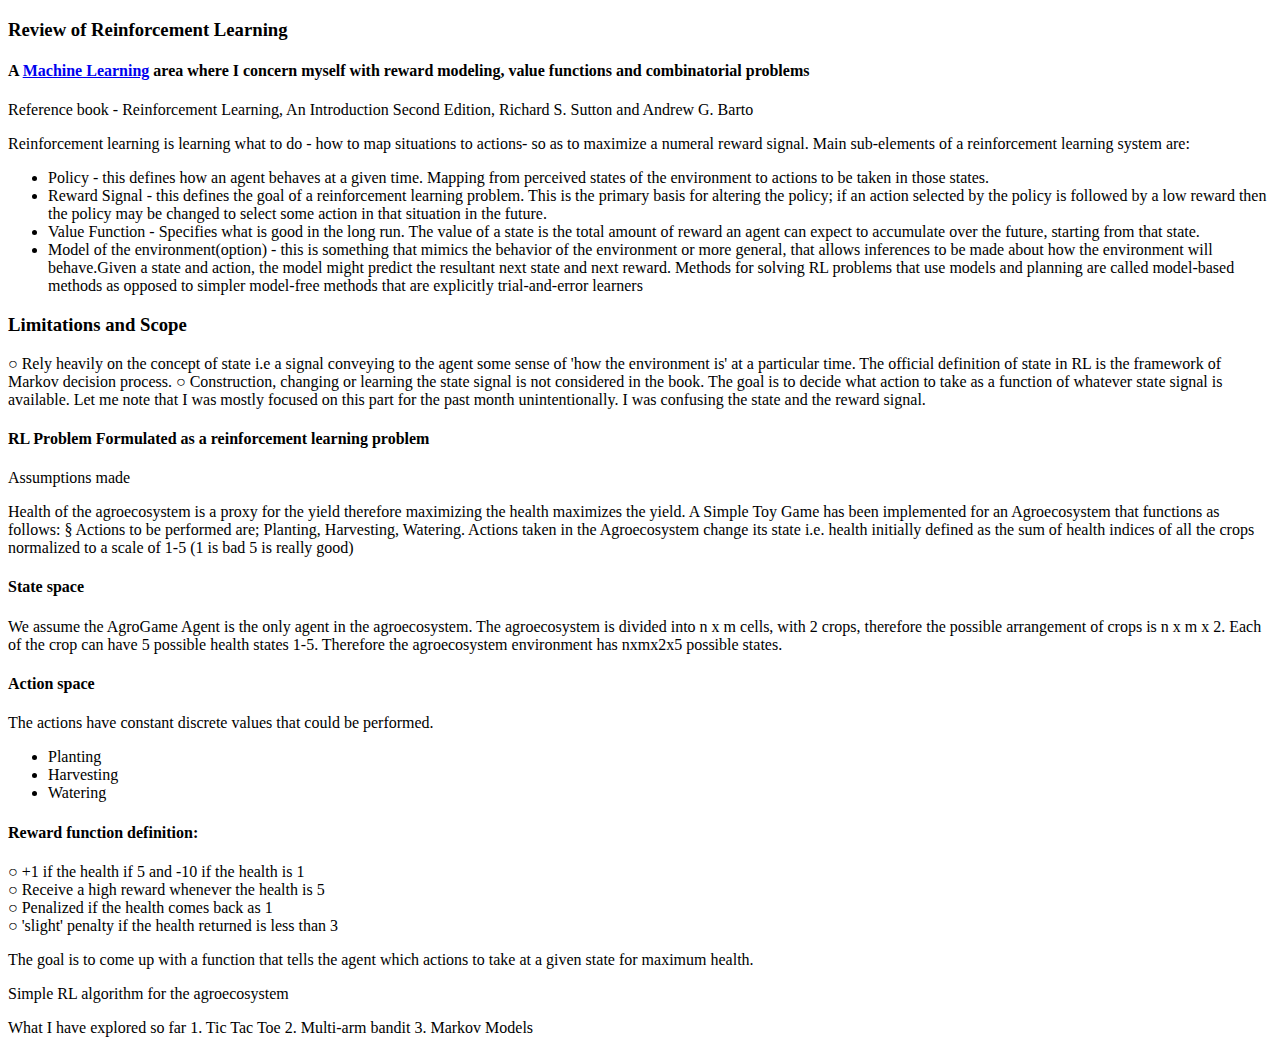
==== reinforcement-learning.html @ bd5b8b9b "version1" ====
<!DOCTYPE html>
<html lang="en">
<head>
    <meta charset="UTF-8">
    <title>RL Research</title>
</head>
<body>

<h3>Review of Reinforcement Learning </h3>
<h4>A <span><a href="https://en.wikipedia.org/wiki/Machine_learning">Machine Learning</a></span>
    area where I concern myself with reward modeling, value functions and combinatorial problems</h4>

<p> Reference book - Reinforcement Learning, An Introduction Second Edition, Richard S. Sutton and Andrew G. Barto

<p>Reinforcement learning is learning what to do - how to map situations to actions- so as to maximize a numeral reward signal.
    Main sub-elements of a reinforcement learning system are: </p>
<ul>
    <li>Policy - this defines how an agent behaves at a given time. Mapping from perceived states of the environment to actions to be taken in those states.</li>
    <li>Reward Signal - this defines the goal of a reinforcement learning problem. This is the primary basis for altering the policy; if an action selected by the policy is followed by a low reward then the policy may be changed to select some action in that situation in the future.</li>
    <li>Value Function - Specifies what is good in the long run. The value of a state is the total amount of reward an agent can expect to accumulate over the future, starting from that state.</li>
    <li>Model of the environment(option) - this is something that mimics the behavior of the environment or more general, that allows inferences to be made about how the environment will behave.Given a state and action, the model might predict the resultant next state and next reward. Methods for solving RL problems that use models and planning are called model-based methods as opposed to simpler model-free methods that are explicitly trial-and-error learners </li>

</ul>

<h3>Limitations and Scope </h3>
<p>○ Rely heavily on the concept of state i.e a signal conveying to the agent some sense of 'how the environment is' at a particular time. The official definition of state in RL is the framework of Markov decision process.
    ○ Construction, changing or learning the state signal is not considered in the book. The goal is to decide what action to take as a function of whatever state signal is available. Let me note that I was mostly focused on this part for the past month unintentionally. I was confusing the state and the reward signal. </p>

<h4>RL Problem Formulated as a reinforcement learning problem</h4>

<p>Assumptions made </p>

<p>Health of the agroecosystem is a proxy for the yield therefore maximizing the health maximizes the yield. A Simple Toy Game has been implemented for an Agroecosystem that functions as follows:
    § Actions to be performed are; Planting, Harvesting, Watering. Actions taken in the Agroecosystem change its state i.e. health initially defined as the sum of health indices of all the crops normalized to a scale of 1-5 (1 is bad 5 is really good)</p>

<h4>State space</h4>
<p> We assume the AgroGame Agent is the only agent in the agroecosystem. The agroecosystem is divided into n x m cells, with 2 crops, therefore the possible arrangement of crops is n x m x 2. Each of the crop can have 5 possible health states 1-5. Therefore the agroecosystem environment has nxmx2x5 possible states.</p>

<h4>Action space </h4>

<p>The actions have constant discrete values that could be performed. </p>
<ul>
    <li>Planting
    </li>
    <li>Harvesting</li>
    <li>Watering</li>
</ul>

<h4> Reward function definition: </h4>
<li>○ +1 if the health if 5 and -10 if the health is 1</li>
<li>○ Receive a high reward whenever the health is 5 </li>
<li>○ Penalized if the health comes back as 1 </li>
<li>○ 'slight' penalty if the health returned is less than 3 </li>


<p>The goal is to come up with a function that tells the agent which actions to take at a given state for maximum health. </p>

<p>Simple RL algorithm for the agroecosystem</p>

<p> What I have explored so far
<span>1. Tic Tac Toe
2. Multi-arm bandit
    3. Markov Models </span>
</p>
    </p>

</body>
</html>
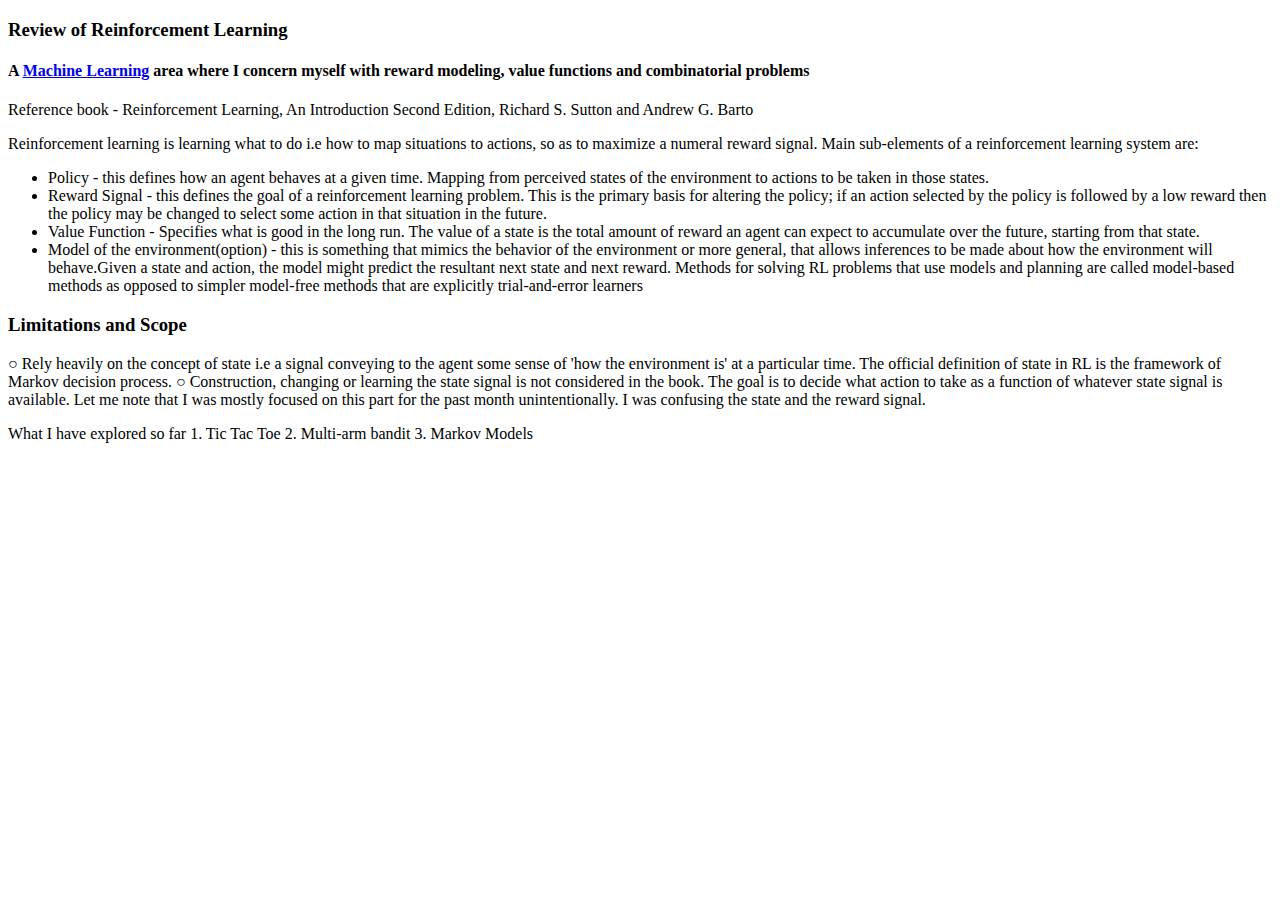
==== commit 6db4cb26: "muted some sections" ====
--- a/reinforcement-learning.html
+++ b/reinforcement-learning.html
@@ -12,7 +12,7 @@
 
 <p> Reference book - Reinforcement Learning, An Introduction Second Edition, Richard S. Sutton and Andrew G. Barto
 
-<p>Reinforcement learning is learning what to do - how to map situations to actions- so as to maximize a numeral reward signal.
+<p>Reinforcement learning is learning what to do i.e  how to map situations to actions, so as to maximize a numeral reward signal.
     Main sub-elements of a reinforcement learning system are: </p>
 <ul>
     <li>Policy - this defines how an agent behaves at a given time. Mapping from perceived states of the environment to actions to be taken in those states.</li>
@@ -26,36 +26,36 @@
 <p>○ Rely heavily on the concept of state i.e a signal conveying to the agent some sense of 'how the environment is' at a particular time. The official definition of state in RL is the framework of Markov decision process.
     ○ Construction, changing or learning the state signal is not considered in the book. The goal is to decide what action to take as a function of whatever state signal is available. Let me note that I was mostly focused on this part for the past month unintentionally. I was confusing the state and the reward signal. </p>
 
-<h4>RL Problem Formulated as a reinforcement learning problem</h4>
+<!--<h4>RL Problem Formulated as a reinforcement learning problem</h4>-->
 
-<p>Assumptions made </p>
+<!--<p>Assumptions made </p>-->
 
-<p>Health of the agroecosystem is a proxy for the yield therefore maximizing the health maximizes the yield. A Simple Toy Game has been implemented for an Agroecosystem that functions as follows:
-    § Actions to be performed are; Planting, Harvesting, Watering. Actions taken in the Agroecosystem change its state i.e. health initially defined as the sum of health indices of all the crops normalized to a scale of 1-5 (1 is bad 5 is really good)</p>
+<!--<p>Health of the agroecosystem is a proxy for the yield therefore maximizing the health maximizes the yield. A Simple Toy Game has been implemented for an Agroecosystem that functions as follows:-->
+    <!--§ Actions to be performed are; Planting, Harvesting, Watering. Actions taken in the Agroecosystem change its state i.e. health initially defined as the sum of health indices of all the crops normalized to a scale of 1-5 (1 is bad 5 is really good)</p>-->
 
-<h4>State space</h4>
-<p> We assume the AgroGame Agent is the only agent in the agroecosystem. The agroecosystem is divided into n x m cells, with 2 crops, therefore the possible arrangement of crops is n x m x 2. Each of the crop can have 5 possible health states 1-5. Therefore the agroecosystem environment has nxmx2x5 possible states.</p>
+<!--<h4>State space</h4>-->
+<!--<p> We assume the AgroGame Agent is the only agent in the agroecosystem. The agroecosystem is divided into n x m cells, with 2 crops, therefore the possible arrangement of crops is n x m x 2. Each of the crop can have 5 possible health states 1-5. Therefore the agroecosystem environment has nxmx2x5 possible states.</p>-->
 
-<h4>Action space </h4>
+<!--<h4>Action space </h4>-->
 
-<p>The actions have constant discrete values that could be performed. </p>
-<ul>
-    <li>Planting
-    </li>
-    <li>Harvesting</li>
-    <li>Watering</li>
-</ul>
+<!--<p>The actions have constant discrete values that could be performed. </p>-->
+<!--<ul>-->
+    <!--<li>Planting-->
+    <!--</li>-->
+    <!--<li>Harvesting</li>-->
+    <!--<li>Watering</li>-->
+<!--</ul>-->
 
-<h4> Reward function definition: </h4>
-<li>○ +1 if the health if 5 and -10 if the health is 1</li>
-<li>○ Receive a high reward whenever the health is 5 </li>
-<li>○ Penalized if the health comes back as 1 </li>
-<li>○ 'slight' penalty if the health returned is less than 3 </li>
+<!--<h4> Reward function definition: </h4>-->
+<!--<li>○ +1 if the health if 5 and -10 if the health is 1</li>-->
+<!--<li>○ Receive a high reward whenever the health is 5 </li>-->
+<!--<li>○ Penalized if the health comes back as 1 </li>-->
+<!--<li>○ 'slight' penalty if the health returned is less than 3 </li>-->
 
 
-<p>The goal is to come up with a function that tells the agent which actions to take at a given state for maximum health. </p>
+<!--<p>The goal is to come up with a function that tells the agent which actions to take at a given state for maximum health. </p>-->
 
-<p>Simple RL algorithm for the agroecosystem</p>
+<!--<p>Simple RL algorithm for the agroecosystem</p>-->
 
 <p> What I have explored so far
 <span>1. Tic Tac Toe
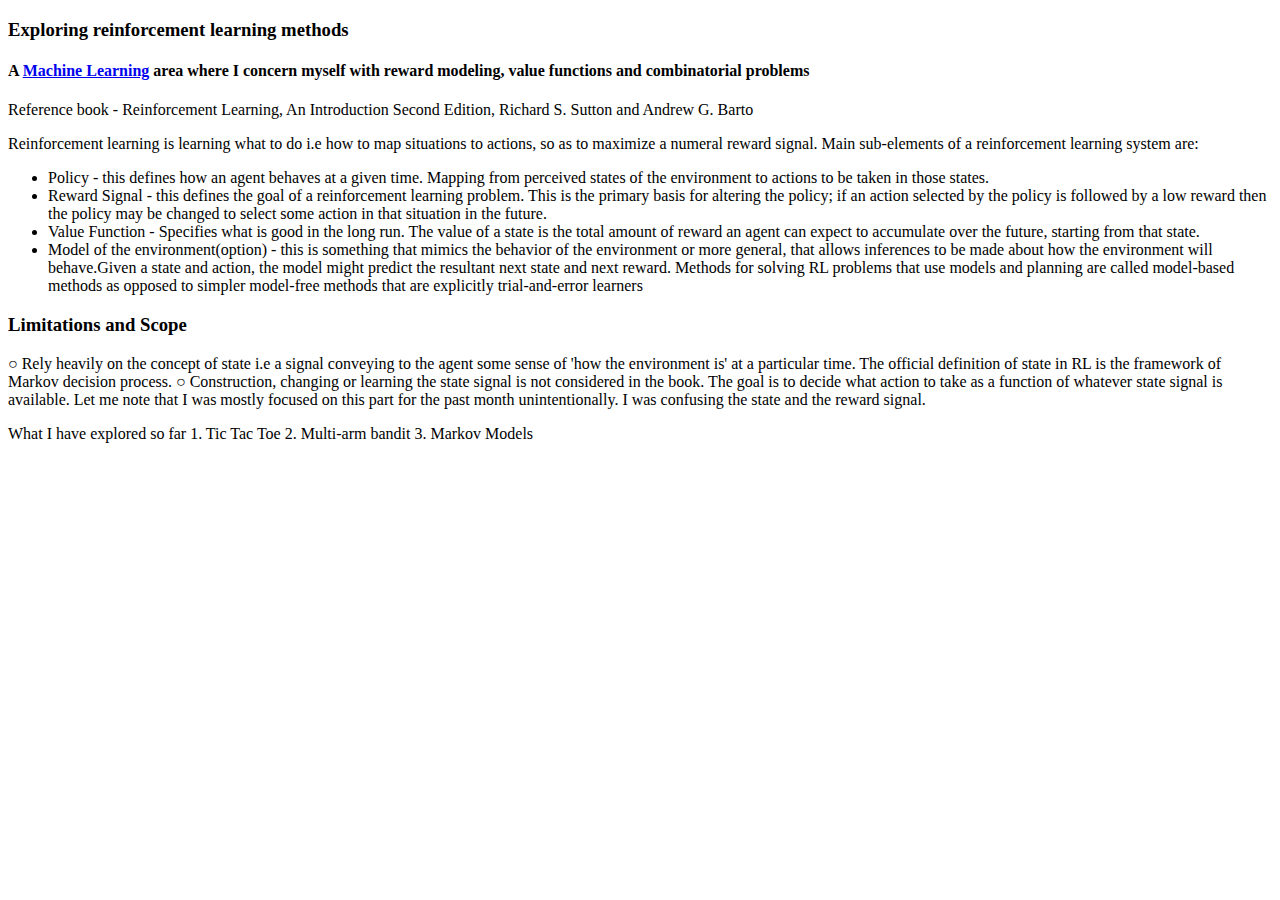
==== commit bfc627cf: "removed non functional" ====
--- a/reinforcement-learning.html
+++ b/reinforcement-learning.html
@@ -6,7 +6,7 @@
 </head>
 <body>
 
-<h3>Review of Reinforcement Learning </h3>
+<h3> Exploring reinforcement learning methods  </h3>
 <h4>A <span><a href="https://en.wikipedia.org/wiki/Machine_learning">Machine Learning</a></span>
     area where I concern myself with reward modeling, value functions and combinatorial problems</h4>
 
@@ -26,12 +26,12 @@
 <p>○ Rely heavily on the concept of state i.e a signal conveying to the agent some sense of 'how the environment is' at a particular time. The official definition of state in RL is the framework of Markov decision process.
     ○ Construction, changing or learning the state signal is not considered in the book. The goal is to decide what action to take as a function of whatever state signal is available. Let me note that I was mostly focused on this part for the past month unintentionally. I was confusing the state and the reward signal. </p>
 
-<!--<h4>RL Problem Formulated as a reinforcement learning problem</h4>-->
+<!--<h4>Problem Formulation</h4>-->
 
-<!--<p>Assumptions made </p>-->
+<!--<p>Assumptions: </p>-->
 
 <!--<p>Health of the agroecosystem is a proxy for the yield therefore maximizing the health maximizes the yield. A Simple Toy Game has been implemented for an Agroecosystem that functions as follows:-->
-    <!--§ Actions to be performed are; Planting, Harvesting, Watering. Actions taken in the Agroecosystem change its state i.e. health initially defined as the sum of health indices of all the crops normalized to a scale of 1-5 (1 is bad 5 is really good)</p>-->
+    <!--§ Actions to be performed are; Planting, Harvesting, Watering. Actions taken in the Agroecosystem change their state based health initially defined as the sum of health indices of all the crops normalized to a scale of 1-5 (1 is bad 5 is really good)</p>-->
 
 <!--<h4>State space</h4>-->
 <!--<p> We assume the AgroGame Agent is the only agent in the agroecosystem. The agroecosystem is divided into n x m cells, with 2 crops, therefore the possible arrangement of crops is n x m x 2. Each of the crop can have 5 possible health states 1-5. Therefore the agroecosystem environment has nxmx2x5 possible states.</p>-->
